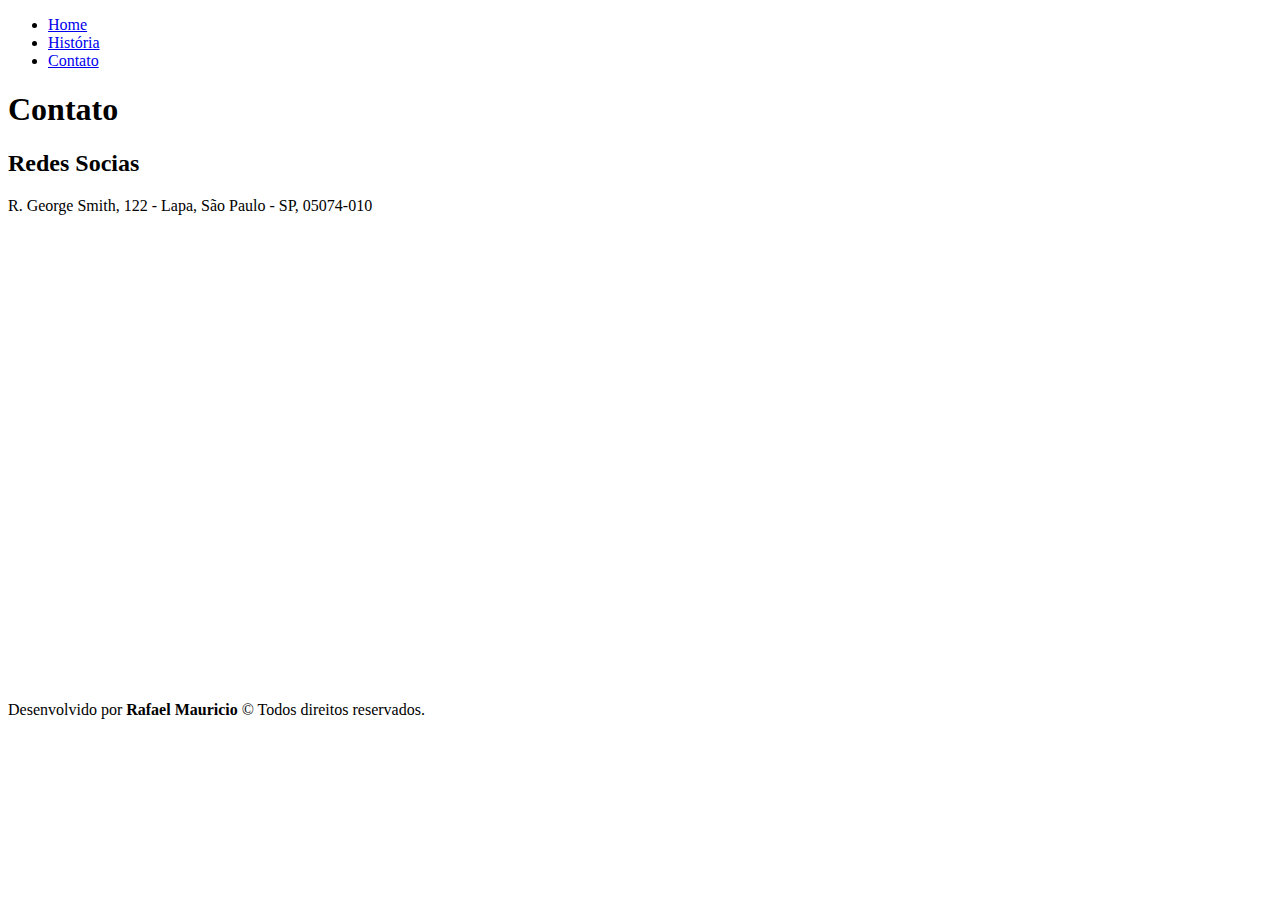
==== pages/contato.html @ 0dc02ac4 "funcionalidade..newletter" ====
<!DOCTYPE html>
<html lang="pt-br">
<head>
    <meta charset="UTF-8">
    <meta name="viewport" content="width=device-width, initial-scale=1.0">
    <!-- Tag para descrever o nome do desenvolvedor -->
    <meta name="author" content="Rafael Mauricio">
    <!-- Tag link para adicionar icon na barra do navegador -->
    <link rel="shortcut icon" href="../assets/icon.png" type="image/x-icon">
    <link rel="stylesheet" href="https://cdnjs.cloudflare.com/ajax/libs/font-awesome/6.6.0/css/all.min.css" integrity="sha512-Kc323vGBEqzTmouAECnVceyQqyqdsSiqLQISBL29aUW4U/M7pSPA/gEUZQqv1cwx4OnYxTxve5UMg5GT6L4JJg==" crossorigin="anonymous" referrerpolicy="no-referrer" />
    <title>Minha Empresa | Contato</title>
</head>
<body>
    <ul>
        <li>
            <a href="../index.html">Home</a>
        </li>
        <li>
            <a href="./historia.html">História</a>
        </li>
        <li>
            <a href="./contato.html">Contato</a>
        </li>
    </ul>
    <h1>Contato</h1>
    <h2>Redes Socias</h2>
    <i class="fa-brands fa-instagram"></i>
    <i class="fa-brands fa-facebook"></i>
    <i class="fa-brands fa-x-twitter"></i>
    <i class="fa-solid fa-envelope"></i>
    <p>R. George Smith, 122 - Lapa, São Paulo - SP, 05074-010</p>
    <iframe src="https://www.google.com/maps/embed?pb=!1m18!1m12!1m3!1d3658.380112902433!2d-46.707433325423665!3d-23.5188271600295!2m3!1f0!2f0!3f0!3m2!1i1024!2i768!4f13.1!3m3!1m2!1s0x94cef86137ded653%3A0xdbb0c2dc628e9eaf!2sR.%20George%20Smith%2C%20122%20-%20Lapa%2C%20S%C3%A3o%20Paulo%20-%20SP%2C%2005074-010!5e0!3m2!1spt-BR!2sbr!4v1724803236808!5m2!1spt-BR!2sbr" width="600" height="450" style="border:0;" allowfullscreen="" loading="lazy" referrerpolicy="no-referrer-when-downgrade"></iframe>
    <p>Desenvolvido por <strong>Rafael Mauricio</strong> &copy; Todos direitos reservados.</p>
</body>
</html>
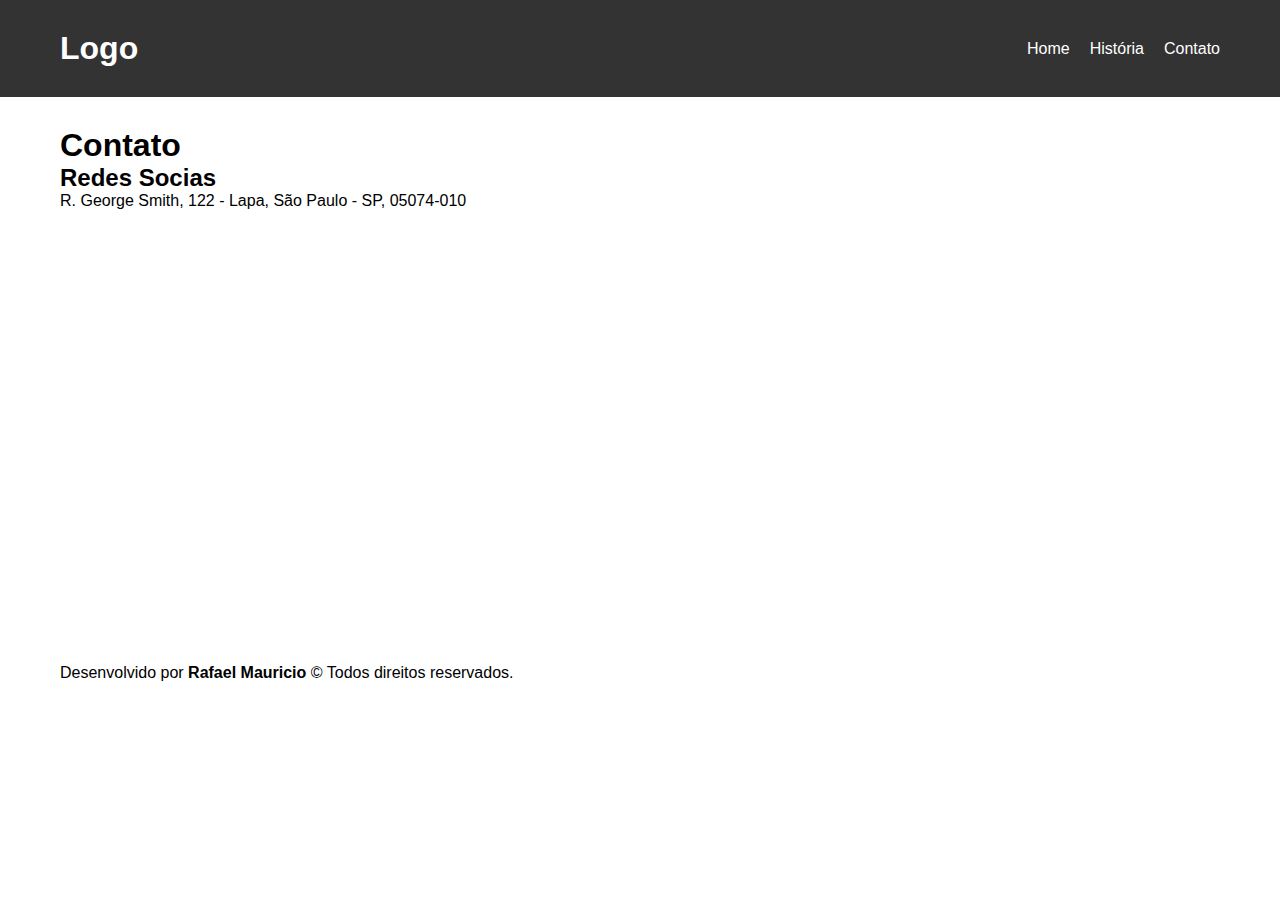
==== commit 087cd7f5: "Add files via upload" ====
--- a/pages/contato.html
+++ b/pages/contato.html
@@ -8,28 +8,36 @@
     <!-- Tag link para adicionar icon na barra do navegador -->
     <link rel="shortcut icon" href="../assets/icon.png" type="image/x-icon">
     <link rel="stylesheet" href="https://cdnjs.cloudflare.com/ajax/libs/font-awesome/6.6.0/css/all.min.css" integrity="sha512-Kc323vGBEqzTmouAECnVceyQqyqdsSiqLQISBL29aUW4U/M7pSPA/gEUZQqv1cwx4OnYxTxve5UMg5GT6L4JJg==" crossorigin="anonymous" referrerpolicy="no-referrer" />
+    <link rel="stylesheet" href="../assets/css/style.css">
     <title>Minha Empresa | Contato</title>
 </head>
 <body>
-    <ul>
-        <li>
-            <a href="../index.html">Home</a>
-        </li>
-        <li>
-            <a href="./historia.html">História</a>
-        </li>
-        <li>
-            <a href="./contato.html">Contato</a>
-        </li>
-    </ul>
-    <h1>Contato</h1>
-    <h2>Redes Socias</h2>
-    <i class="fa-brands fa-instagram"></i>
-    <i class="fa-brands fa-facebook"></i>
-    <i class="fa-brands fa-x-twitter"></i>
-    <i class="fa-solid fa-envelope"></i>
-    <p>R. George Smith, 122 - Lapa, São Paulo - SP, 05074-010</p>
-    <iframe src="https://www.google.com/maps/embed?pb=!1m18!1m12!1m3!1d3658.380112902433!2d-46.707433325423665!3d-23.5188271600295!2m3!1f0!2f0!3f0!3m2!1i1024!2i768!4f13.1!3m3!1m2!1s0x94cef86137ded653%3A0xdbb0c2dc628e9eaf!2sR.%20George%20Smith%2C%20122%20-%20Lapa%2C%20S%C3%A3o%20Paulo%20-%20SP%2C%2005074-010!5e0!3m2!1spt-BR!2sbr!4v1724803236808!5m2!1spt-BR!2sbr" width="600" height="450" style="border:0;" allowfullscreen="" loading="lazy" referrerpolicy="no-referrer-when-downgrade"></iframe>
-    <p>Desenvolvido por <strong>Rafael Mauricio</strong> &copy; Todos direitos reservados.</p>
+    <div class="cabecalho">
+        <h1>Logo</h1>
+        <ul>
+            <li>
+                <a href="../index.html">Home</a>
+            </li>
+            <li>
+                <a href="./historia.html">História</a>
+            </li>
+            <li>
+                <a href="./contato.html">Contato</a>
+            </li>
+        </ul>
+    </div>
+
+   <div class="main">
+       <h1>Contato</h1>
+       <h2>Redes Socias</h2>
+       <i class="fa-brands fa-instagram"></i>
+       <i class="fa-brands fa-facebook"></i>
+       <i class="fa-brands fa-x-twitter"></i>
+       <i class="fa-solid fa-envelope"></i>
+       <p>R. George Smith, 122 - Lapa, São Paulo - SP, 05074-010</p>
+       <iframe src="https://www.google.com/maps/embed?pb=!1m18!1m12!1m3!1d3658.380112902433!2d-46.707433325423665!3d-23.5188271600295!2m3!1f0!2f0!3f0!3m2!1i1024!2i768!4f13.1!3m3!1m2!1s0x94cef86137ded653%3A0xdbb0c2dc628e9eaf!2sR.%20George%20Smith%2C%20122%20-%20Lapa%2C%20S%C3%A3o%20Paulo%20-%20SP%2C%2005074-010!5e0!3m2!1spt-BR!2sbr!4v1724803236808!5m2!1spt-BR!2sbr" width="600" height="450" style="border:0;" allowfullscreen="" loading="lazy" referrerpolicy="no-referrer-when-downgrade"></iframe>
+       <p>Desenvolvido por <strong>Rafael Mauricio</strong> &copy; Todos direitos reservados.</p>
+   </div>
+
 </body>
 </html>--- a/assets/css/style.css
+++ b/assets/css/style.css
@@ -0,0 +1,30 @@
+* {
+    margin: 0;
+    padding: 0;
+    box-sizing: border-box;
+    font-family: Verdana, Geneva, Tahoma, sans-serif;
+    list-style: none;
+    text-decoration: none;
+}
+
+.cabecalho {
+    display: flex;
+    justify-content: space-between;
+    align-items: center;
+    background-color: #333;
+    color: #fff;
+    padding: 30px 60px;
+}
+
+.cabecalho ul {
+    display: flex;
+    gap: 20px;
+}
+
+.cabecalho ul li a {
+    color: #fff;
+}
+
+.main {
+    padding: 30px 60px;
+}
